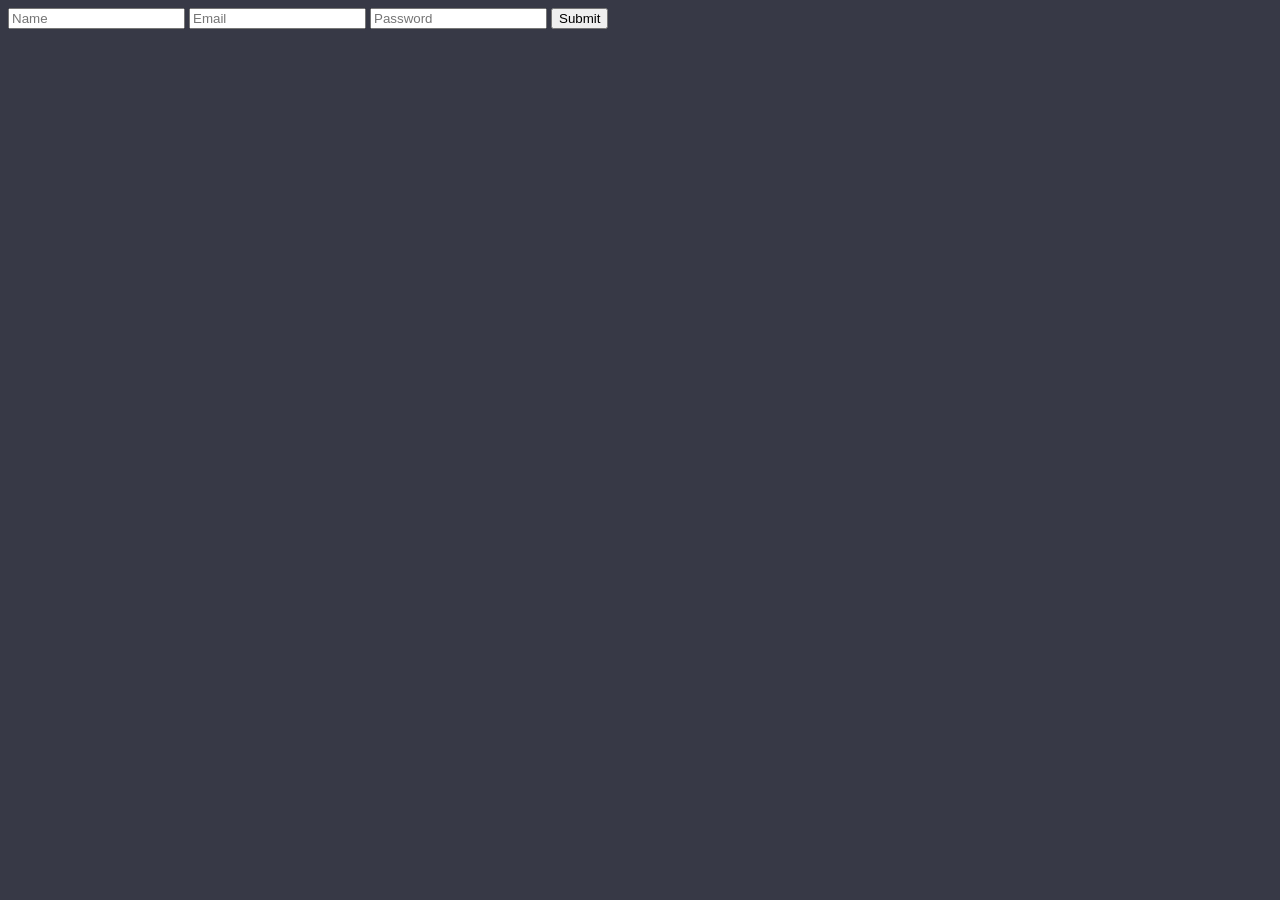
==== node2/client/addUser.html @ f07a0b80 "updated" ====
<!DOCTYPE html>
<html lang="en">

<head>
    <link rel="stylesheet" href="style.css">
    <meta charset="UTF-8">
    <meta name="viewport" content="width=device-width, initial-scale=1.0">
    <title>Document</title>
</head>

<body>
    <form onsubmit="addUser(event)">
        <input type="text" name="name" placeholder="Name">
        <input type="email" name="email" placeholder="Email">
        <input type="password" name="pass" placeholder="Password">
        <input type="submit" placeholder="Submit">

    </form>

</body>

</html>
---- node2/client/style.css ----
body{
    background-color: rgb(55, 57, 70);
    color: rgb(136, 135, 135);
}
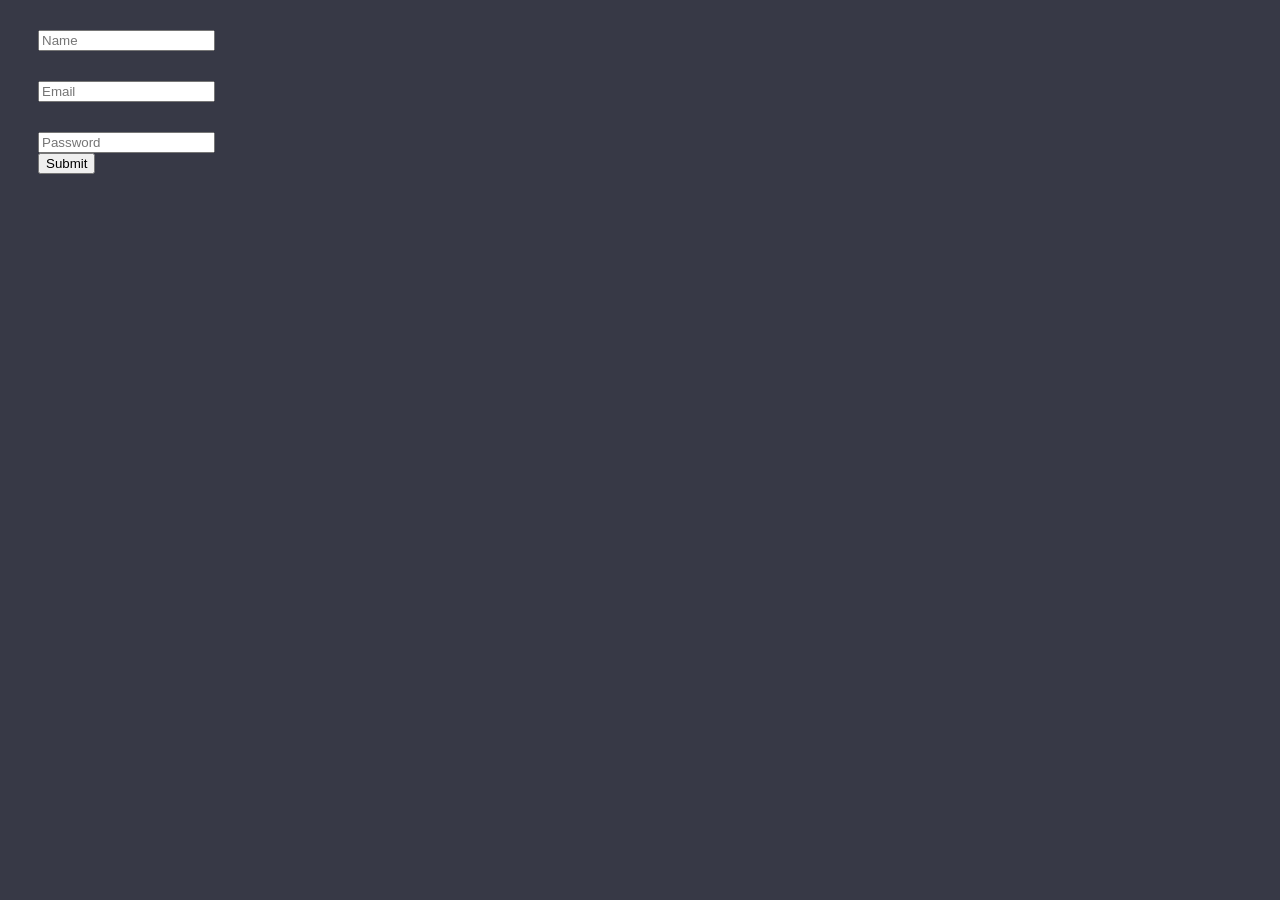
==== commit 7d6ee60f: "upgat" ====
--- a/node2/client/addUser.html
+++ b/node2/client/addUser.html
@@ -10,9 +10,17 @@
 
 <body>
     <form onsubmit="addUser(event)">
-        <input type="text" name="name" placeholder="Name">
-        <input type="email" name="email" placeholder="Email">
-        <input type="password" name="pass" placeholder="Password">
+        <div class="name-section">
+            <input type="text" name="name" placeholder="Name" id="name">
+            <div id="nameError"></div>
+        </div>
+        <div class="email-section">
+            <input type="email" name="email" placeholder="Email" id="email">
+            <div id="emailError"></div>
+        </div>
+        <div class="password-section">
+            <input type="password" name="pass" placeholder="Password" id="password">
+            <div id="passwordError"></div>
         <input type="submit" placeholder="Submit">
 
     </form>
--- a/node2/client/style.css
+++ b/node2/client/style.css
@@ -2,3 +2,8 @@
     background-color: rgb(55, 57, 70);
     color: rgb(136, 135, 135);
 }
+
+
+.name-section,.email-section,.password-section{
+    margin: 30px;
+}
